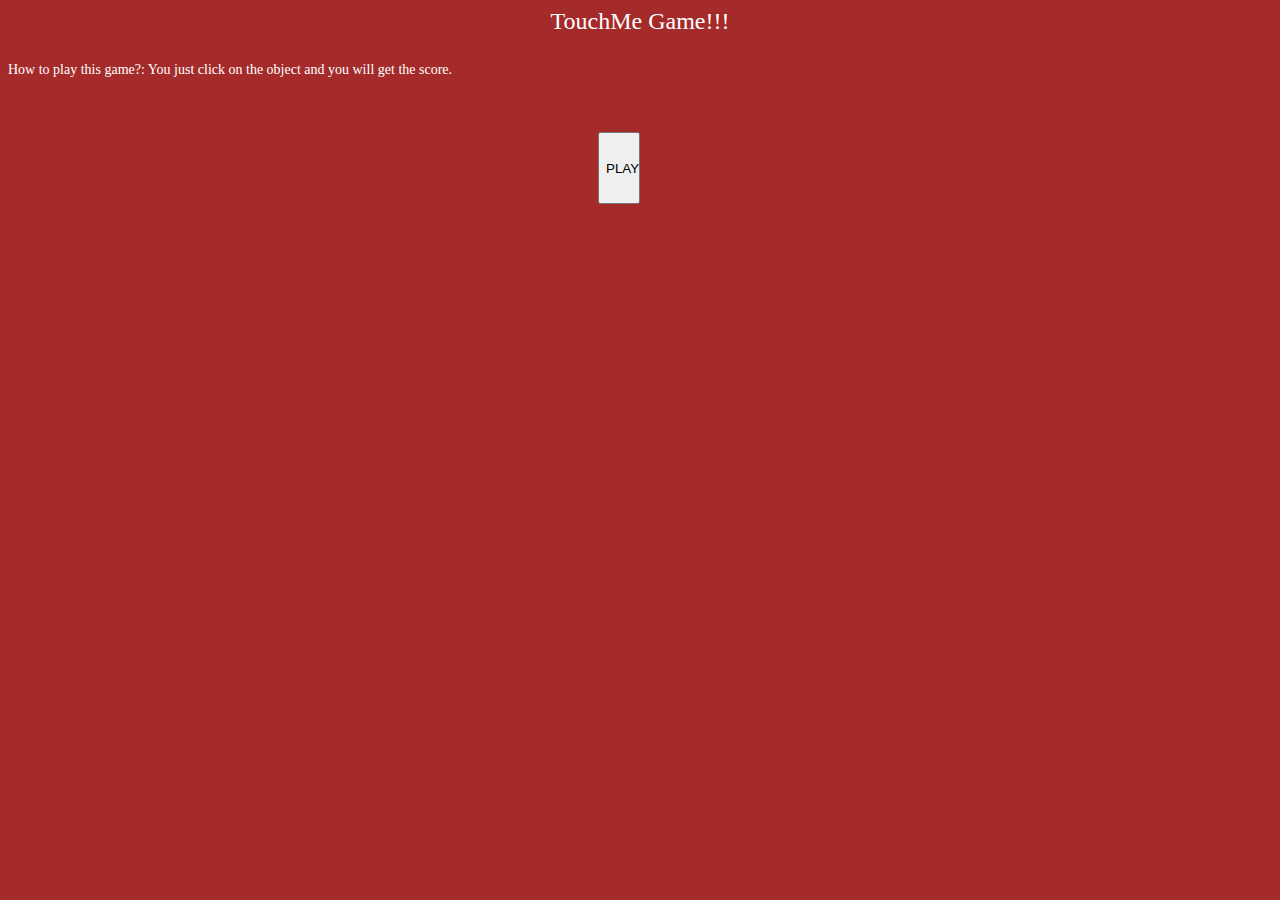
==== index.html @ 86d70623 "more change" ====
<!DOCTYPE html>
<html lang="en">
<head>
    <meta charset="UTF-8">
    <link rel="stylesheet" type="text/css" href="css/index.css">
    <script src="js/game.js"></script>
    <title>TouchMe!!!</title>
</head>
<body>
    <header class="head">TouchMe Game!!!</header>
    <br>
    <article id="howto">How to play this game?: You just click on the object and you will get the score.</article>
    <br>
    <br>
    <button id="playButton">PLAY</button>
    <br>
    <canvas id="circle" width="578" height="200"></canvas>
</body>
</html>
---- css/index.css ----
body {
    background-color: brown;
    font-family: "Lucida Console", "Times New Roman";
    font-size: 24px;
    color: white;
}

.head {
    text-align: center;
}

#howto {
    font-size: 14px;
}

#playButton {
    text-align: center;
    position: absolute;
    right: 50%;
    width: 42px;
    height: 72px;
}
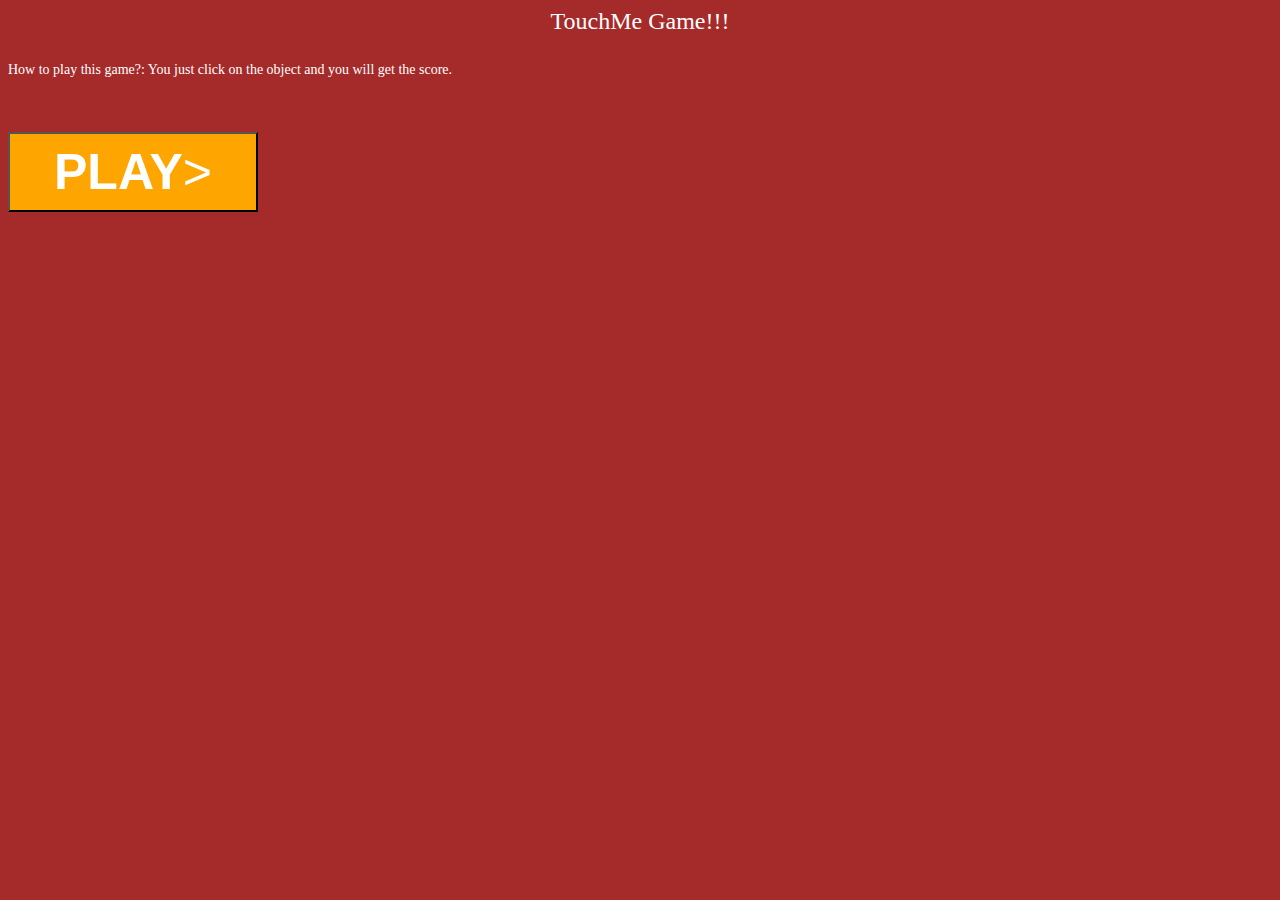
==== commit 981bba53: "button change" ====
--- a/index.html
+++ b/index.html
@@ -12,8 +12,10 @@
     <article id="howto">How to play this game?: You just click on the object and you will get the score.</article>
     <br>
     <br>
-    <button id="playButton">PLAY</button>
+    <button id="playButton"><b>PLAY</b>></button>
     <br>
-    <canvas id="circle" width="578" height="200"></canvas>
+    <div align="center">
+        <canvas id="circle" width="578" height="200"></canvas>
+    </div>
 </body>
 </html>--- a/css/index.css
+++ b/css/index.css
@@ -15,8 +15,9 @@
 
 #playButton {
     text-align: center;
-    position: absolute;
-    right: 50%;
-    width: 42px;
-    height: 72px;
+    width: 250px;
+    height: 80px;
+    font-size: 50px;
+    background-color: orange;
+    color: white;
 }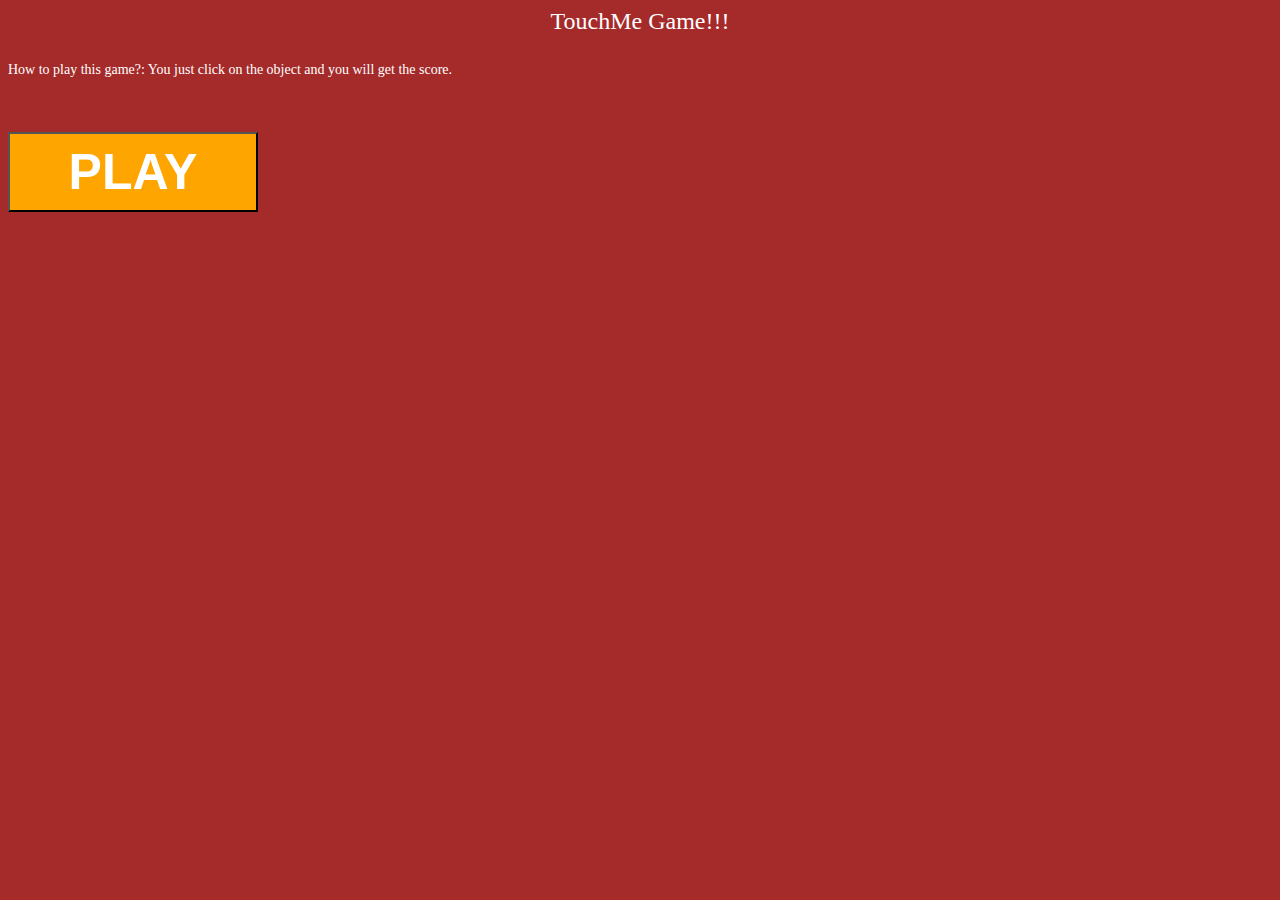
==== commit cd3ca2ca: "little change" ====
--- a/index.html
+++ b/index.html
@@ -12,10 +12,12 @@
     <article id="howto">How to play this game?: You just click on the object and you will get the score.</article>
     <br>
     <br>
-    <button id="playButton"><b>PLAY</b>></button>
+    <div class="wrapper">
+        <button id="playButton" onclick="startGame()"><b>PLAY</b></button>
+    </div>
     <br>
-    <div align="center">
-        <canvas id="circle" width="578" height="200"></canvas>
+    <div class="wrapper">
+        <canvas id="myCanvas" width="578" height="200"></canvas>
     </div>
 </body>
 </html>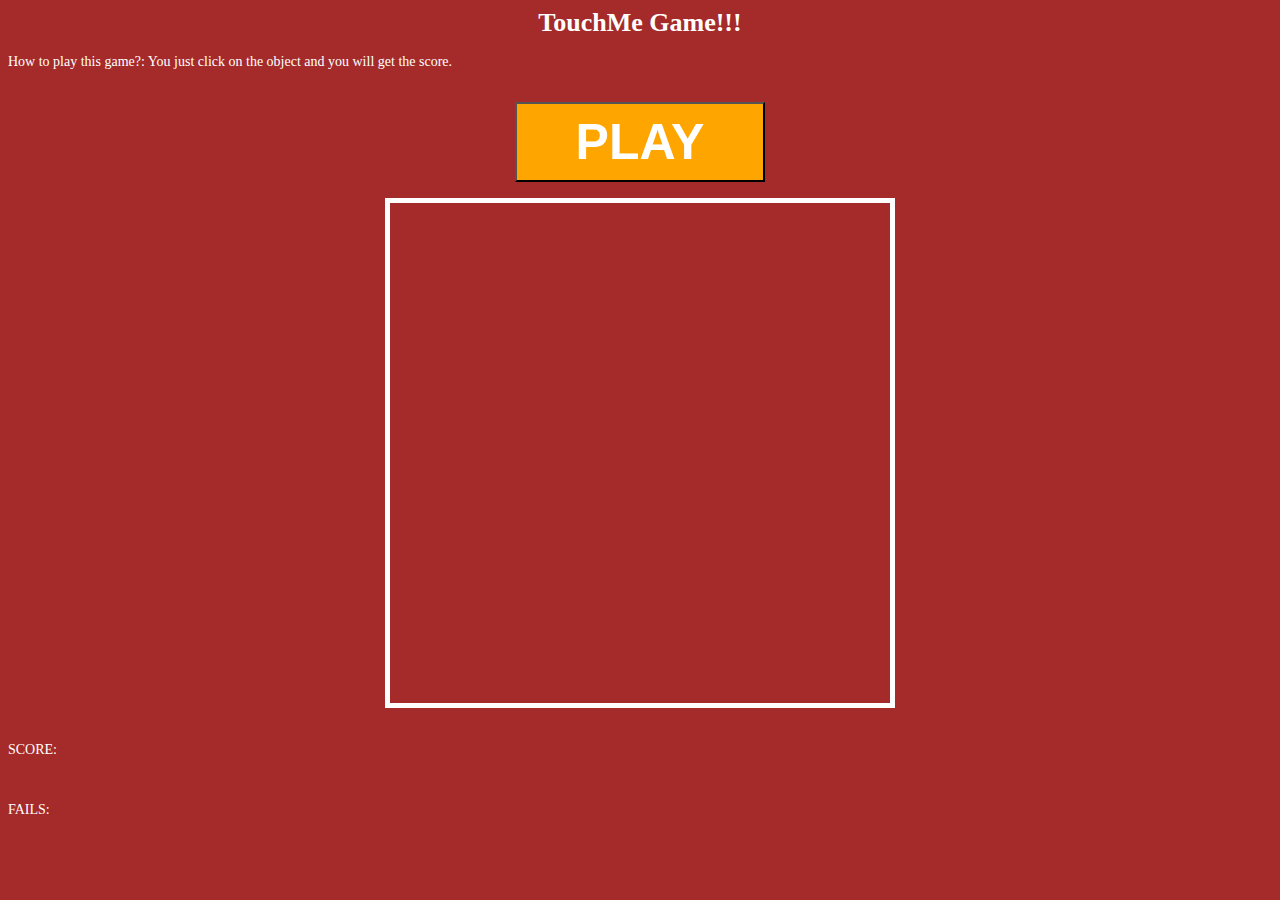
==== commit 83d041a6: "Full game V.1" ====
--- a/index.html
+++ b/index.html
@@ -4,20 +4,26 @@
     <meta charset="UTF-8">
     <link rel="stylesheet" type="text/css" href="css/index.css">
     <script src="js/game.js"></script>
+    <script src="https://ajax.googleapis.com/ajax/libs/jquery/3.2.1/jquery.min.js"></script>
     <title>TouchMe!!!</title>
 </head>
 <body>
-    <header class="head">TouchMe Game!!!</header>
-    <br>
-    <article id="howto">How to play this game?: You just click on the object and you will get the score.</article>
-    <br>
-    <br>
-    <div class="wrapper">
-        <button id="playButton" onclick="startGame()"><b>PLAY</b></button>
-    </div>
-    <br>
-    <div class="wrapper">
-        <canvas id="myCanvas" width="578" height="200"></canvas>
-    </div>
+<header class="head"><b>TouchMe Game!!!</b></header>
+<br>
+<article id="howto">How to play this game?: You just click on the object and you will get the score.</article>
+<br>
+<br>
+<center>
+    <button id="playButton" onclick="drawsquare"><b>PLAY</b></button>
+</center>
+<br>
+<center>
+    <canvas id="myCanvas" width="500" height="500">Oops!!! Canvas not supported</canvas>
+</center>
+<br>
+<p>SCORE:</p>
+<div id="score"></div><br>
+<p>FAILS:</p>
+<div id="fails"></div>
 </body>
 </html>--- a/css/index.css
+++ b/css/index.css
@@ -1,16 +1,13 @@
 body {
     background-color: brown;
     font-family: "Lucida Console", "Times New Roman";
-    font-size: 24px;
+    font-size: 14px;
     color: white;
 }
 
 .head {
     text-align: center;
-}
-
-#howto {
-    font-size: 14px;
+    font-size: 26px;
 }
 
 #playButton {
@@ -20,4 +17,10 @@
     font-size: 50px;
     background-color: orange;
     color: white;
-}+}
+
+#myCanvas {
+    background-size: 100%;
+    border: 5px solid white;
+}
+
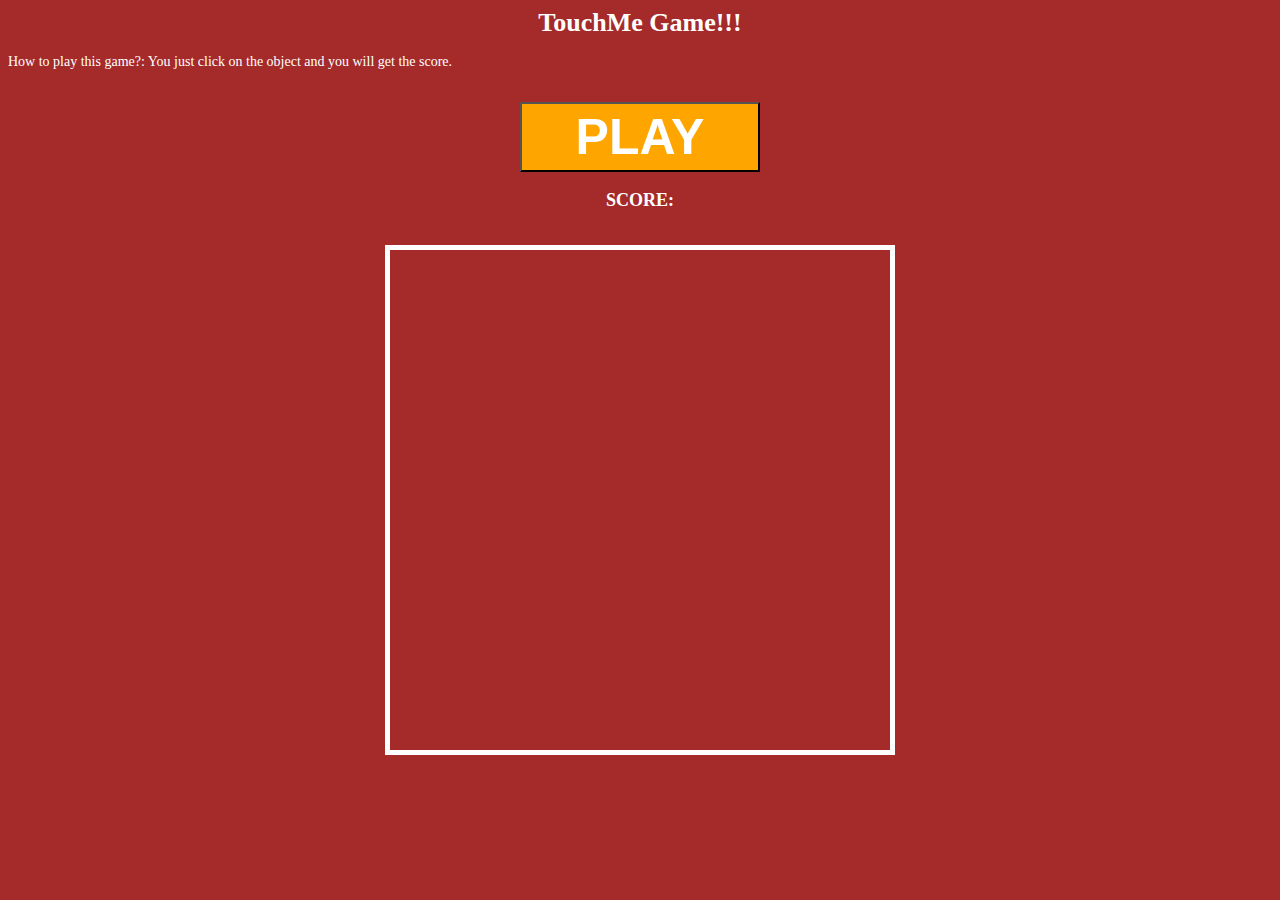
==== commit 3d1553d5: "Full game V.1(Fix)" ====
--- a/index.html
+++ b/index.html
@@ -14,16 +14,19 @@
 <br>
 <br>
 <center>
-    <button id="playButton" onclick="drawsquare"><b>PLAY</b></button>
+    <button id="playButton" onclick="playNow()"><b>PLAY</b></button>
+</center>
+<center>
+    <div class="Score">
+        <b>
+            <p>SCORE:</p>
+            <span id="score"></span>
+        </b>
+    </div>
 </center>
 <br>
 <center>
     <canvas id="myCanvas" width="500" height="500">Oops!!! Canvas not supported</canvas>
 </center>
-<br>
-<p>SCORE:</p>
-<div id="score"></div><br>
-<p>FAILS:</p>
-<div id="fails"></div>
 </body>
 </html>--- a/css/index.css
+++ b/css/index.css
@@ -12,8 +12,8 @@
 
 #playButton {
     text-align: center;
-    width: 250px;
-    height: 80px;
+    width: 240px;
+    height: 70px;
     font-size: 50px;
     background-color: orange;
     color: white;
@@ -24,3 +24,6 @@
     border: 5px solid white;
 }
 
+.Score {
+    font-size: 18px;
+}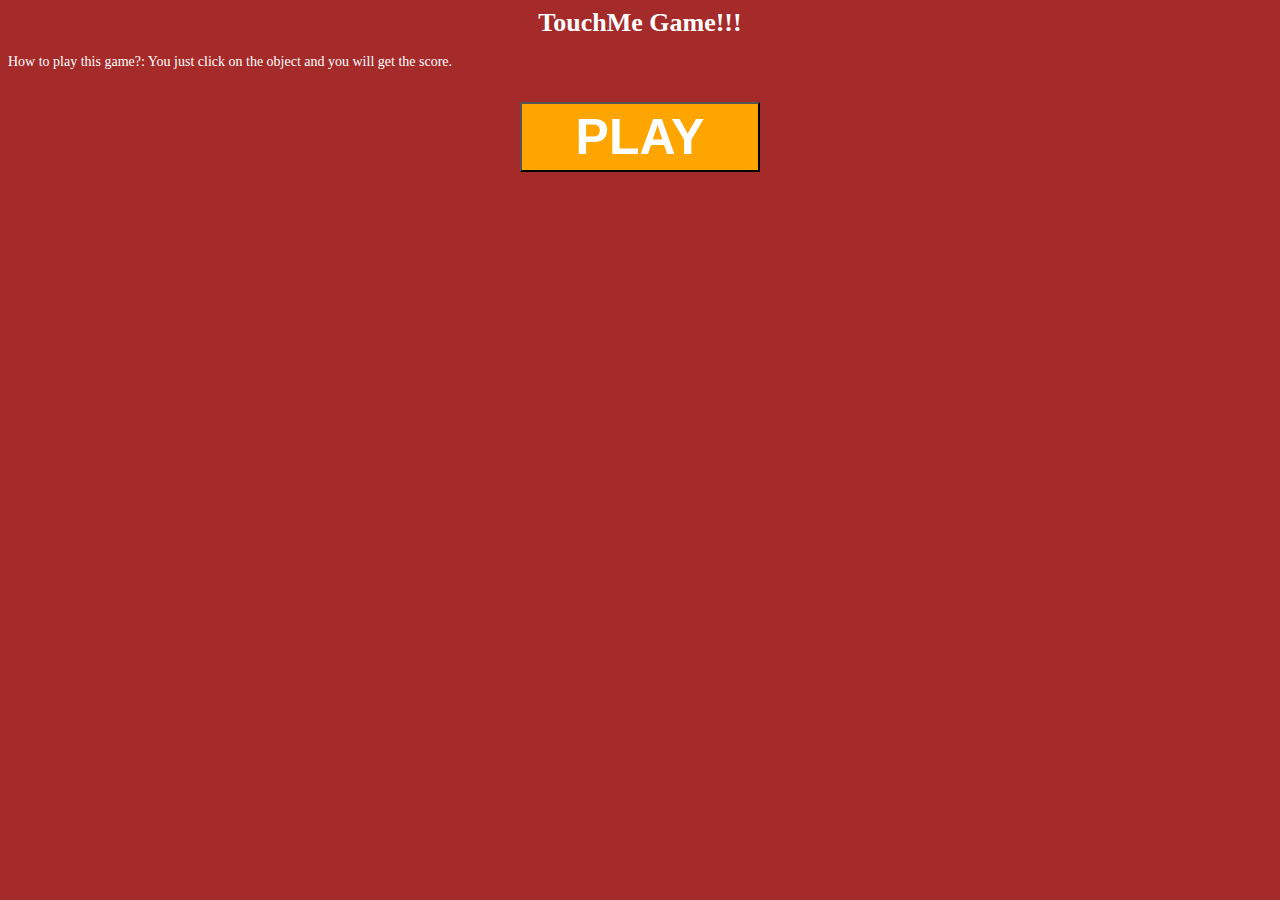
==== commit 191b2a16: "Full game V1.1.0" ====
--- a/index.html
+++ b/index.html
@@ -14,19 +14,9 @@
 <br>
 <br>
 <center>
-    <button id="playButton" onclick="playNow()"><b>PLAY</b></button>
-</center>
-<center>
-    <div class="Score">
-        <b>
-            <p>SCORE:</p>
-            <span id="score"></span>
-        </b>
-    </div>
-</center>
-<br>
-<center>
-    <canvas id="myCanvas" width="500" height="500">Oops!!! Canvas not supported</canvas>
+    <a href="game.html" target="_blank">
+        <button id="playButton"><b>PLAY</b></button>
+    </a>
 </center>
 </body>
 </html>--- a/css/index.css
+++ b/css/index.css
@@ -25,5 +25,5 @@
 }
 
 .Score {
-    font-size: 18px;
+    font-size: 20px;
 }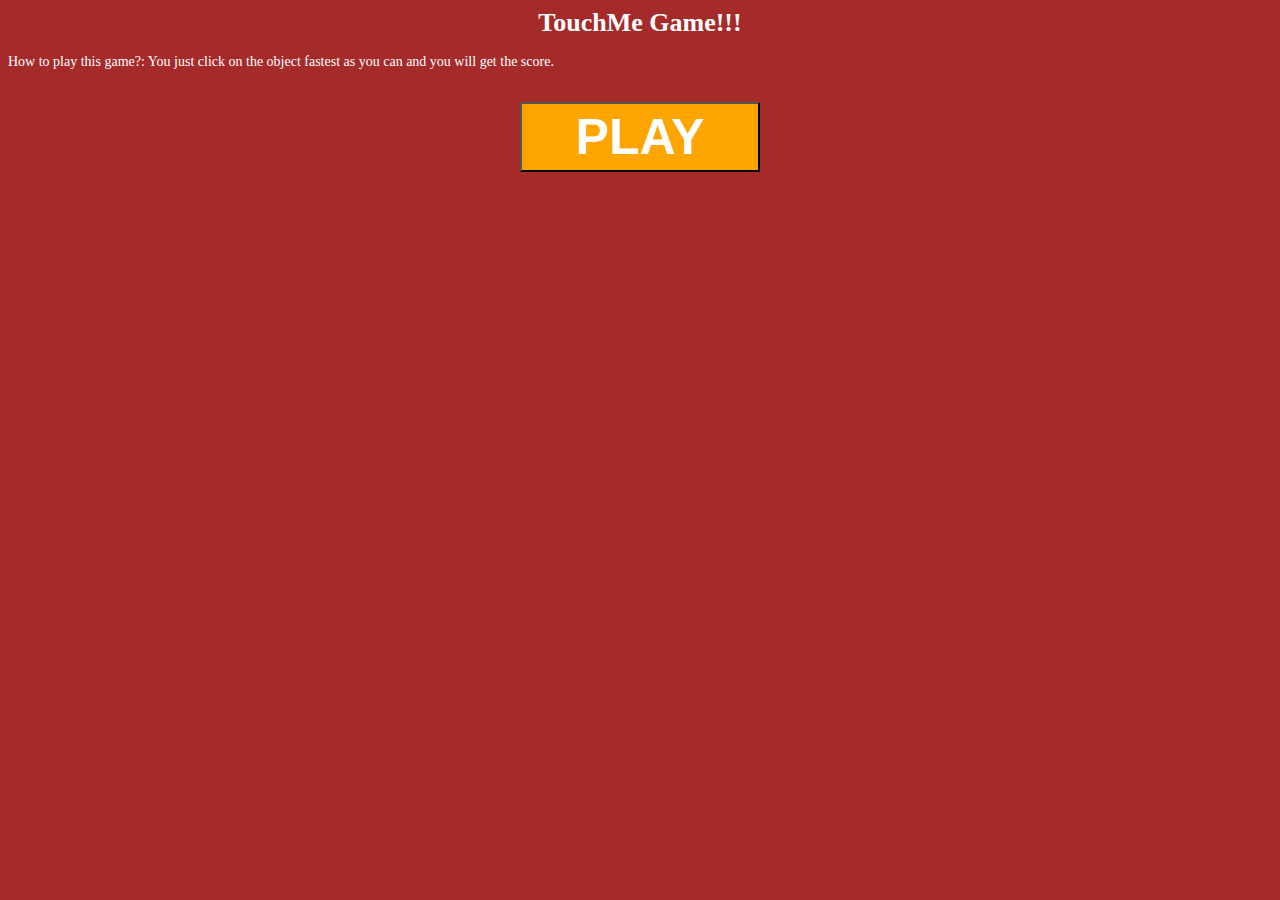
==== commit f6a2011e: "Update timer in game" ====
--- a/index.html
+++ b/index.html
@@ -3,14 +3,13 @@
 <head>
     <meta charset="UTF-8">
     <link rel="stylesheet" type="text/css" href="css/index.css">
-    <script src="js/game.js"></script>
     <script src="https://ajax.googleapis.com/ajax/libs/jquery/3.2.1/jquery.min.js"></script>
     <title>TouchMe!!!</title>
 </head>
 <body>
 <header class="head"><b>TouchMe Game!!!</b></header>
 <br>
-<article id="howto">How to play this game?: You just click on the object and you will get the score.</article>
+<article id="howto">How to play this game?: You just click on the object fastest as you can and you will get the score.</article>
 <br>
 <br>
 <center>
